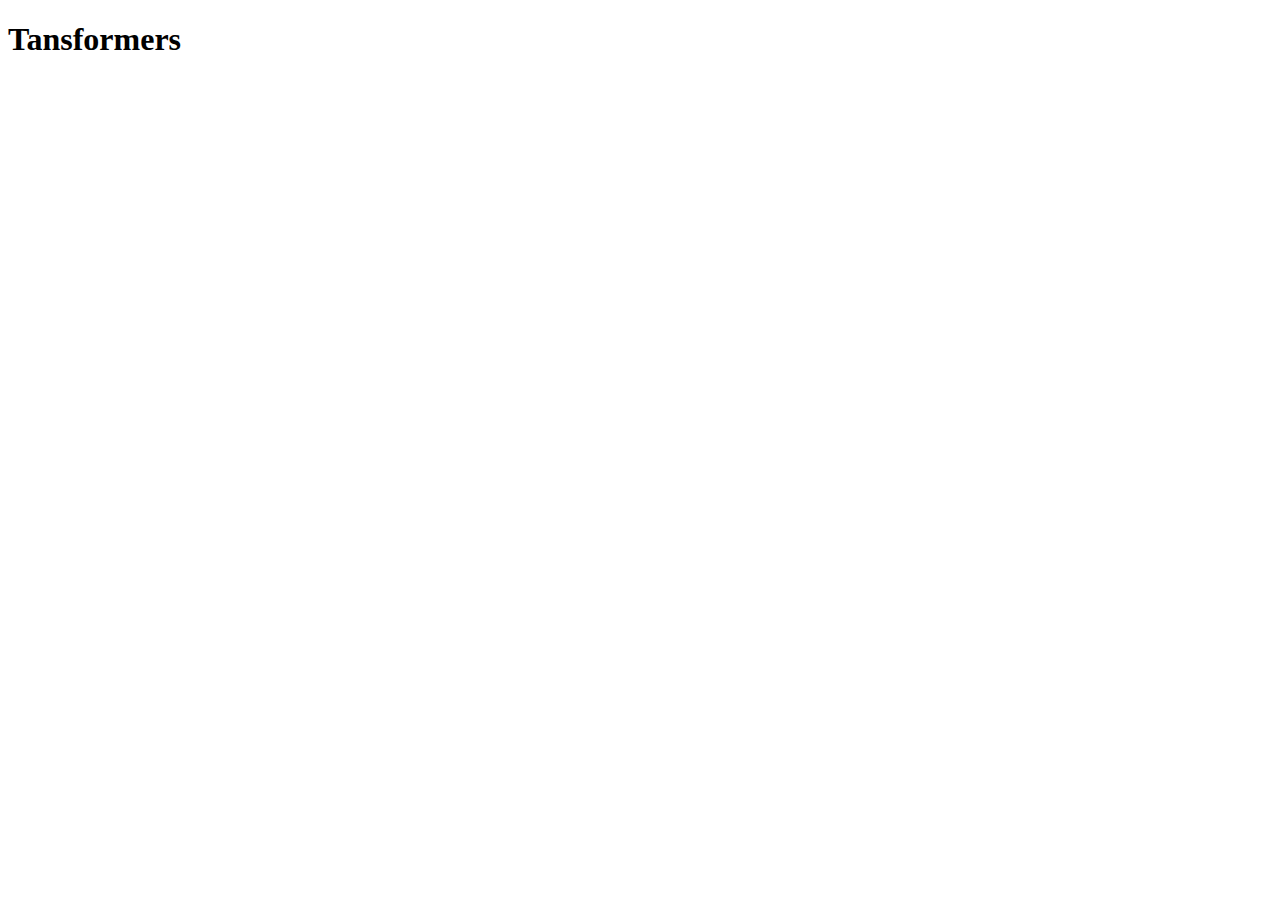
==== tarea2/index.html @ ac7c9a60 "commit cambios" ====
<!DOCTYPE html>
<html lang="en">
<head>
    <meta charset="UTF-8">
    <meta name="viewport" content="width=device-width, initial-scale=1.0">
    <title>Document</title>
</head>
<body>
    <h1>Tansformers</h1>
</body>
</html>
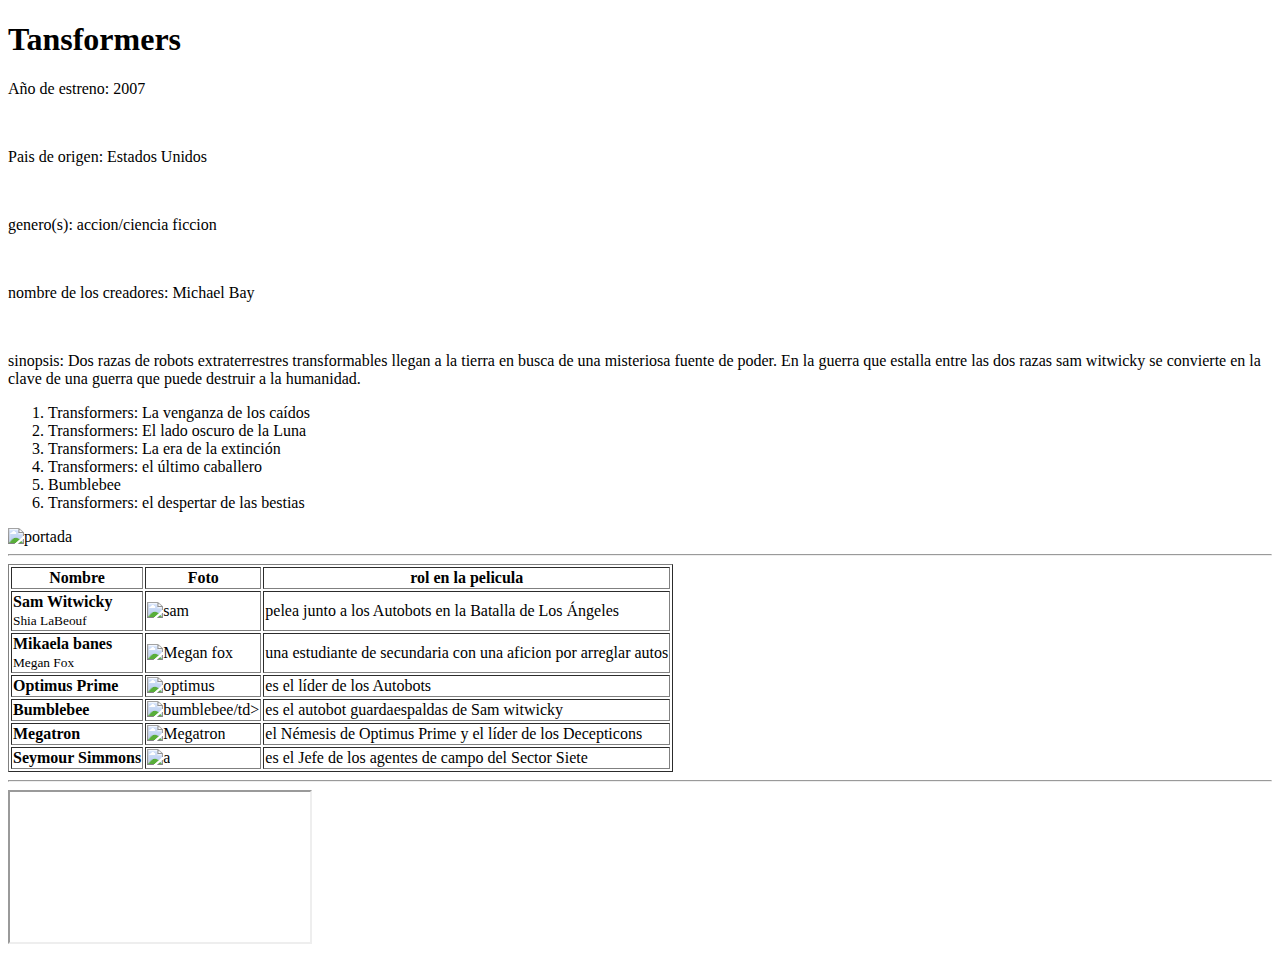
==== commit 644774df: "cambios 2" ====
--- a/tarea2/index.html
+++ b/tarea2/index.html
@@ -1,5 +1,5 @@
 <!DOCTYPE html>
-<html lang="en">
+<html lang="es">
 <head>
     <meta charset="UTF-8">
     <meta name="viewport" content="width=device-width, initial-scale=1.0">
@@ -7,5 +7,80 @@
 </head>
 <body>
     <h1>Tansformers</h1>
+    <p>Año de estreno: 2007</p>
+    <br>
+    <p>Pais de origen: Estados Unidos</p>
+    <br>
+    <p>genero(s): accion/ciencia ficcion</p>
+    <br>
+    <p>nombre de los creadores: Michael Bay</p>
+    <br>
+    <p>sinopsis: Dos razas de robots extraterrestres transformables llegan a la tierra en busca de una misteriosa fuente de poder. En la guerra que estalla entre las dos razas sam witwicky se convierte en la clave de una guerra que puede destruir a la humanidad.</p>
+
+    <ol>
+        <li>Transformers: La venganza de los caídos</li>
+        <li>Transformers: El lado oscuro de la Luna</li>
+        <li>Transformers: La era de la extinción</li>
+        <li>Transformers: el último caballero</li>
+        <li>Bumblebee</li>
+        <li>Transformers: el despertar de las bestias</li>    
+    </ol>
+    
+    <img src="https://moviepostermexico.com/cdn/shop/files/transformers_rise_of_the_beasts_ver11_xxlg_1024x1024@2x.jpg?v=1686943224" alt="portada" width="320" height="480">
+    <hr>
+    <table border="1">
+        <tr>
+          <th>Nombre</th>
+          <th>Foto</th>
+          <th>rol en la pelicula</th>
+          
+        </tr>
+        <tr>
+          <td><b>Sam Witwicky</b>
+            <br>
+            <small>Shia LaBeouf</small>
+          </td>
+          <td><img src="https://poltronanerd.com.br/wp-content/uploads/2018/03/shia-labeouf-in-transformers-3-1004541-1280x0.jpg" alt="sam" width="560" height="320"></td>
+          <td>pelea junto a los Autobots en la Batalla de Los Ángeles</td>
+          
+        </tr>
+        <tr>
+          <td><b>Mikaela banes</b>
+            <br>
+            <small>Megan Fox</small>
+        </td>
+
+          <td><img src="https://www.publimetro.com.mx/resizer/jtA6XwdN4O7TwQU57_d9Yd1rCjY=/1440x1080/filters:format(jpg):quality(70)/cloudfront-us-east-1.images.arcpublishing.com/metroworldnews/XAD3J2X6IJBO7MABNWYWD2OKEM.webp" alt="Megan fox" width="440" height="340"></td>
+          <td>una estudiante de secundaria con una aficion por arreglar autos</td>
+          
+        </tr>
+        <tr>
+          <td><b>Optimus Prime</b></td>
+          <td><img src="https://cdn.hobbyconsolas.com/sites/navi.axelspringer.es/public/media/image/2020/04/optimus-prime-transformers-1911133.jpg?tf=3840x" alt="optimus" width="720" height="360"></td>
+          <td>es el líder de los Autobots </td>
+          
+        </tr>
+        <tr>
+            <td><b>Bumblebee</b></td>
+            <td><img src="https://cdn.theplaylist.net/wp-content/uploads/2016/05/15154103/bumblebee-transformers-1.jpg" alt="bumblebee">/td>
+            <td>es el autobot guardaespaldas de Sam witwicky</td>
+        </tr>
+        <tr>
+            <td><b>Megatron</b></td>
+            <td><img src="https://i.ytimg.com/vi/nLMbIXRm0EQ/sddefault.jpg" alt="Megatron"></td>
+            <td> el Némesis de Optimus Prime y el líder de los Decepticons</td>
+        </tr>
+        <tr>
+            <td><b>Seymour Simmons</b></td>
+            <td><img src="https://static.wikia.nocookie.net/movie-heroes-and-villains/images/7/78/Simmons.jpg/revision/latest?cb=20230112062703" alt="a"></td>
+            <td>es el Jefe de los agentes de campo del Sector Siete</td>
+        </tr>
+      </table>
+      <hr>
+
+      <a href="https://www.instagram.com/transformersofficial/"></a>
+
+      <iframe src="https://youtu.be/NjBGzJ5FFmI?si=BZPVAfmJM0YB7974" frameborder="1"></iframe>
+
 </body>
 </html>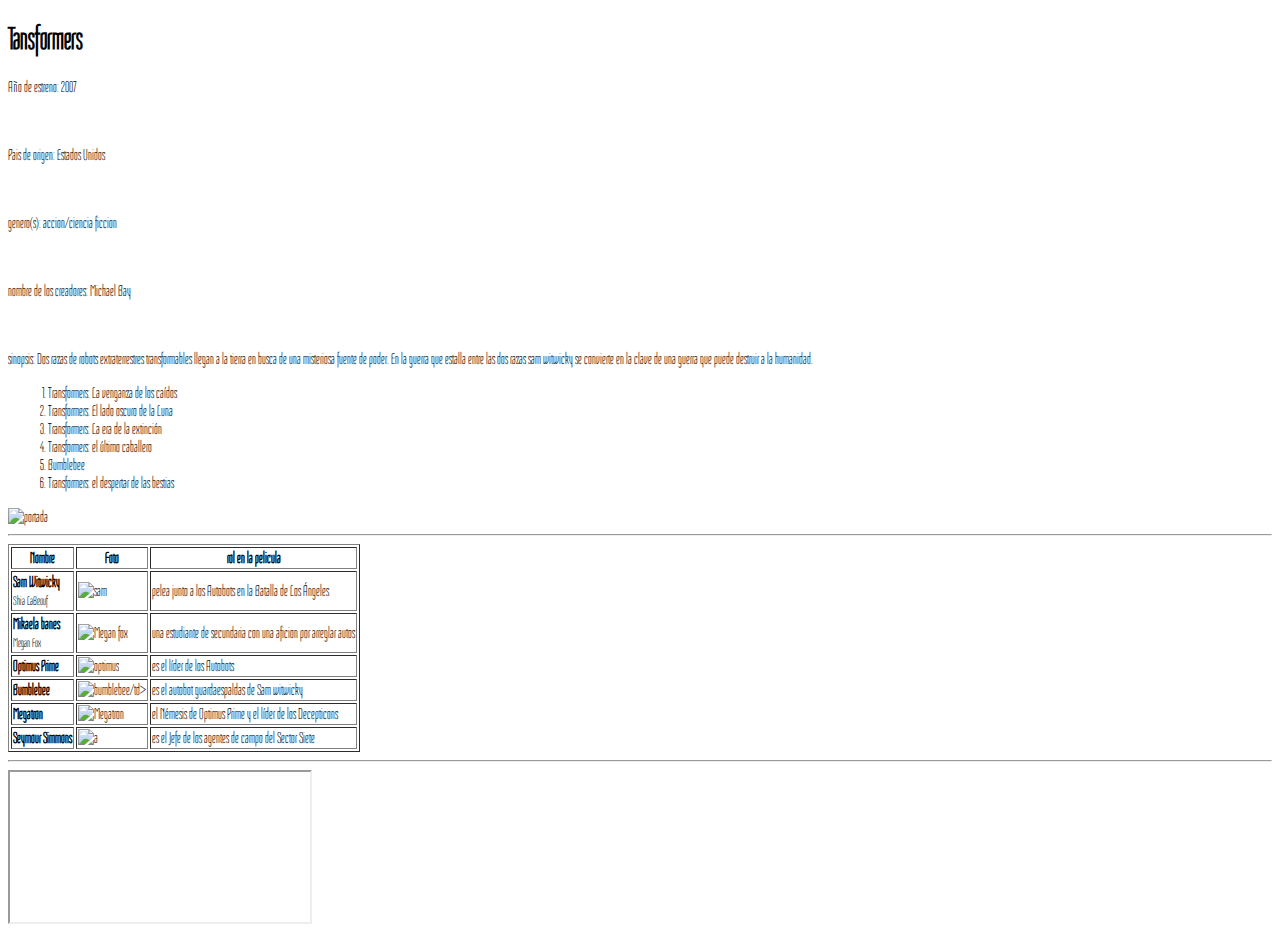
==== commit 753c6a9f: "cambios3" ====
--- a/tarea2/index.html
+++ b/tarea2/index.html
@@ -3,7 +3,13 @@
 <head>
     <meta charset="UTF-8">
     <meta name="viewport" content="width=device-width, initial-scale=1.0">
-    <title>Document</title>
+    <title>pelicula</title>
+    <link rel="preconnect" href="https://fonts.googleapis.com">
+    <link rel="preconnect" href="https://fonts.gstatic.com" crossorigin>
+    <link href="https://fonts.googleapis.com/css2?family=Tulpen+One&display=swap" rel="stylesheet">
+
+    <link rel="stylesheet" href="Style.css">
+    
 </head>
 <body>
     <h1>Tansformers</h1>
@@ -83,4 +89,4 @@
       <iframe src="https://youtu.be/NjBGzJ5FFmI?si=BZPVAfmJM0YB7974" frameborder="1"></iframe>
 
 </body>
-</html>+</html>
--- a/tarea2/Style.css
+++ b/tarea2/Style.css
@@ -0,0 +1,3 @@
+html{
+    font-family: 'Tulpen One', cursive;
+}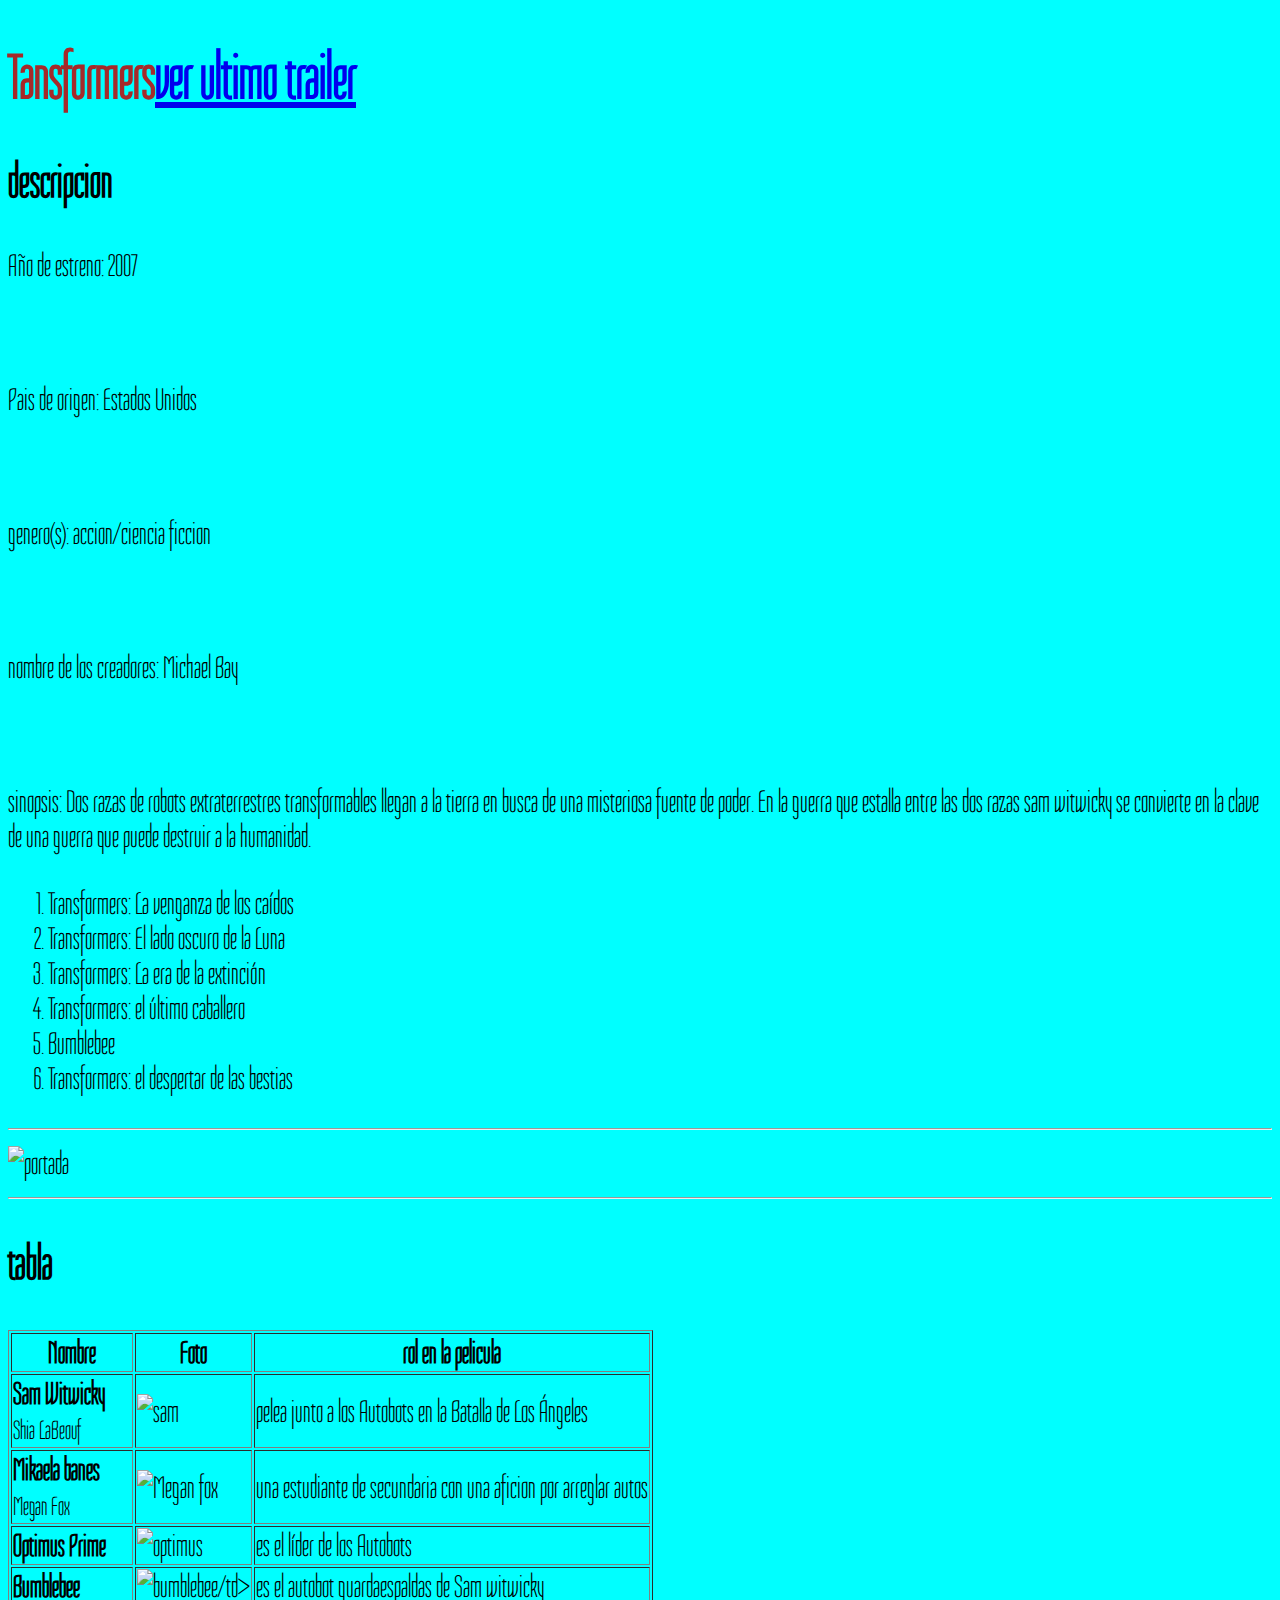
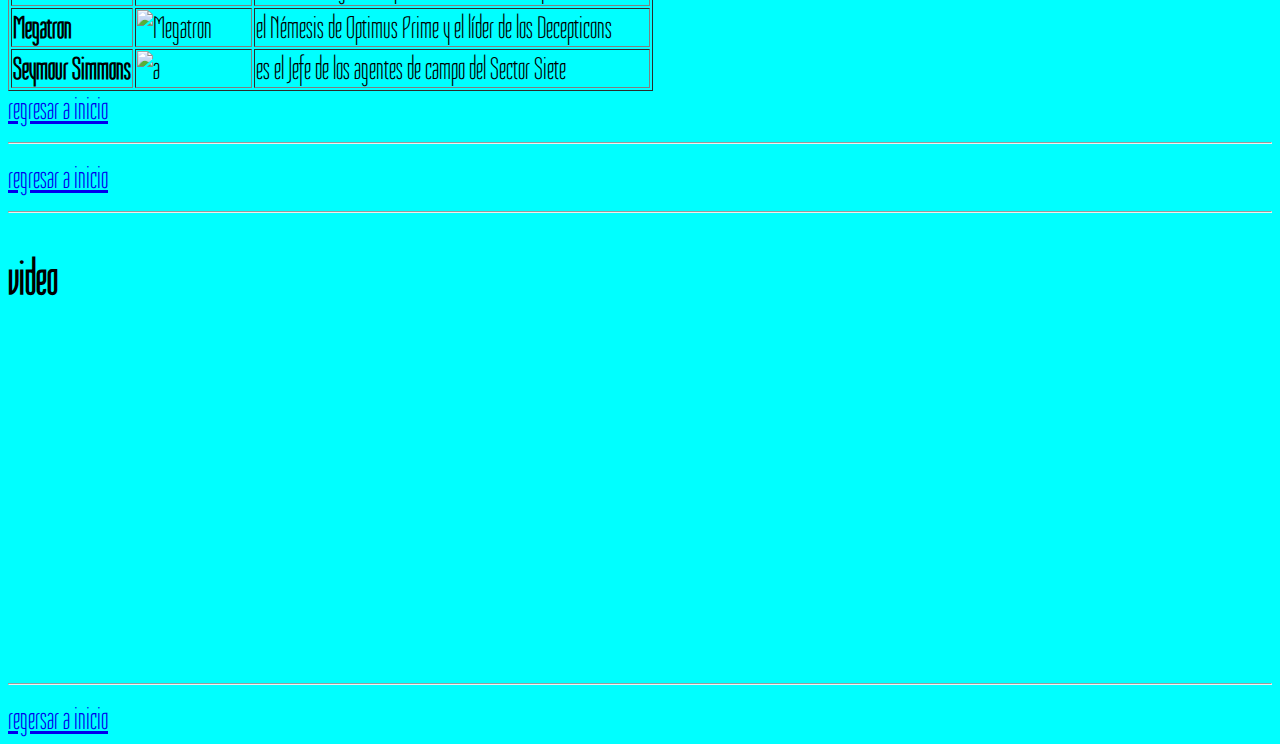
==== commit 77beb3b5: "cambios 3" ====
--- a/tarea2/index.html
+++ b/tarea2/index.html
@@ -12,17 +12,21 @@
     
 </head>
 <body>
-    <h1>Tansformers</h1>
-    <p>Año de estreno: 2007</p>
-    <br>
-    <p>Pais de origen: Estados Unidos</p>
-    <br>
-    <p>genero(s): accion/ciencia ficcion</p>
-    <br>
-    <p>nombre de los creadores: Michael Bay</p>
-    <br>
-    <p>sinopsis: Dos razas de robots extraterrestres transformables llegan a la tierra en busca de una misteriosa fuente de poder. En la guerra que estalla entre las dos razas sam witwicky se convierte en la clave de una guerra que puede destruir a la humanidad.</p>
-
+  <header><h1 id="inicio" style="font: size 32px; color:brown">Tansformers<a href="#video">ver ultimo trailer</a></h1>
+    <section>
+      <h2>descripcion</h2>
+      <p>Año de estreno: 2007</p>
+        <br>
+        <p>Pais de origen: Estados Unidos</p>
+        <br>
+        <p>genero(s): accion/ciencia ficcion</p>
+        <br>
+        <p>nombre de los creadores: Michael Bay</p>
+        <br>
+        <p>sinopsis: Dos razas de robots extraterrestres transformables llegan a la tierra en busca de una misteriosa fuente de poder. En la guerra que estalla entre las dos razas sam witwicky se convierte en la clave de una guerra que puede destruir a la humanidad.</p>
+      </section>
+        
+    </header>
     <ol>
         <li>Transformers: La venganza de los caídos</li>
         <li>Transformers: El lado oscuro de la Luna</li>
@@ -31,10 +35,16 @@
         <li>Bumblebee</li>
         <li>Transformers: el despertar de las bestias</li>    
     </ol>
+
+    <hr>
     
-    <img src="https://moviepostermexico.com/cdn/shop/files/transformers_rise_of_the_beasts_ver11_xxlg_1024x1024@2x.jpg?v=1686943224" alt="portada" width="320" height="480">
-    <hr>
-    <table border="1">
+    <img  src="https://moviepostermexico.com/cdn/shop/files/transformers_rise_of_the_beasts_ver11_xxlg_1024x1024@2x.jpg?v=1686943224" alt="portada" width="320" height="480" id="portada">
+    
+    
+    <hr id="tabla">
+    
+    <h2>tabla</h2>
+    <section><table border="1">
         <tr>
           <th>Nombre</th>
           <th>Foto</th>
@@ -82,11 +92,21 @@
             <td>es el Jefe de los agentes de campo del Sector Siete</td>
         </tr>
       </table>
+    </section>
+    <a href="#inicio">regresar a inicio</a>
+      <hr>
+      <a href="#inicio">regresar a inicio</a>
       <hr>
 
       <a href="https://www.instagram.com/transformersofficial/"></a>
 
-      <iframe src="https://youtu.be/NjBGzJ5FFmI?si=BZPVAfmJM0YB7974" frameborder="1"></iframe>
+      <h2>video</h2>
+      <iframe id="video" width="560" height="315" src="https://www.youtube.com/embed/NjBGzJ5FFmI?si=UI7mXiI75bUfvs1M" title="YouTube video player" frameborder="0" allow="accelerometer; autoplay; clipboard-write; encrypted-media; gyroscope; picture-in-picture; web-share" allowfullscreen></iframe>
+      <hr>
+      
+      <a href="#inicio" >regersar a inicio</a>
+
+      <link rel="icon" type="image/jpg" href="img/twitter-logo.jpg">
 
 </body>
 </html>
--- a/tarea2/Style.css
+++ b/tarea2/Style.css
@@ -1,3 +1,12 @@
+
 html{
     font-family: 'Tulpen One', cursive;
-}+    font-size: 16px;
+    background-color: aqua;
+    color: black;
+}
+
+html{
+    scroll-behavior: smooth;
+    font-size: 32px;
+}
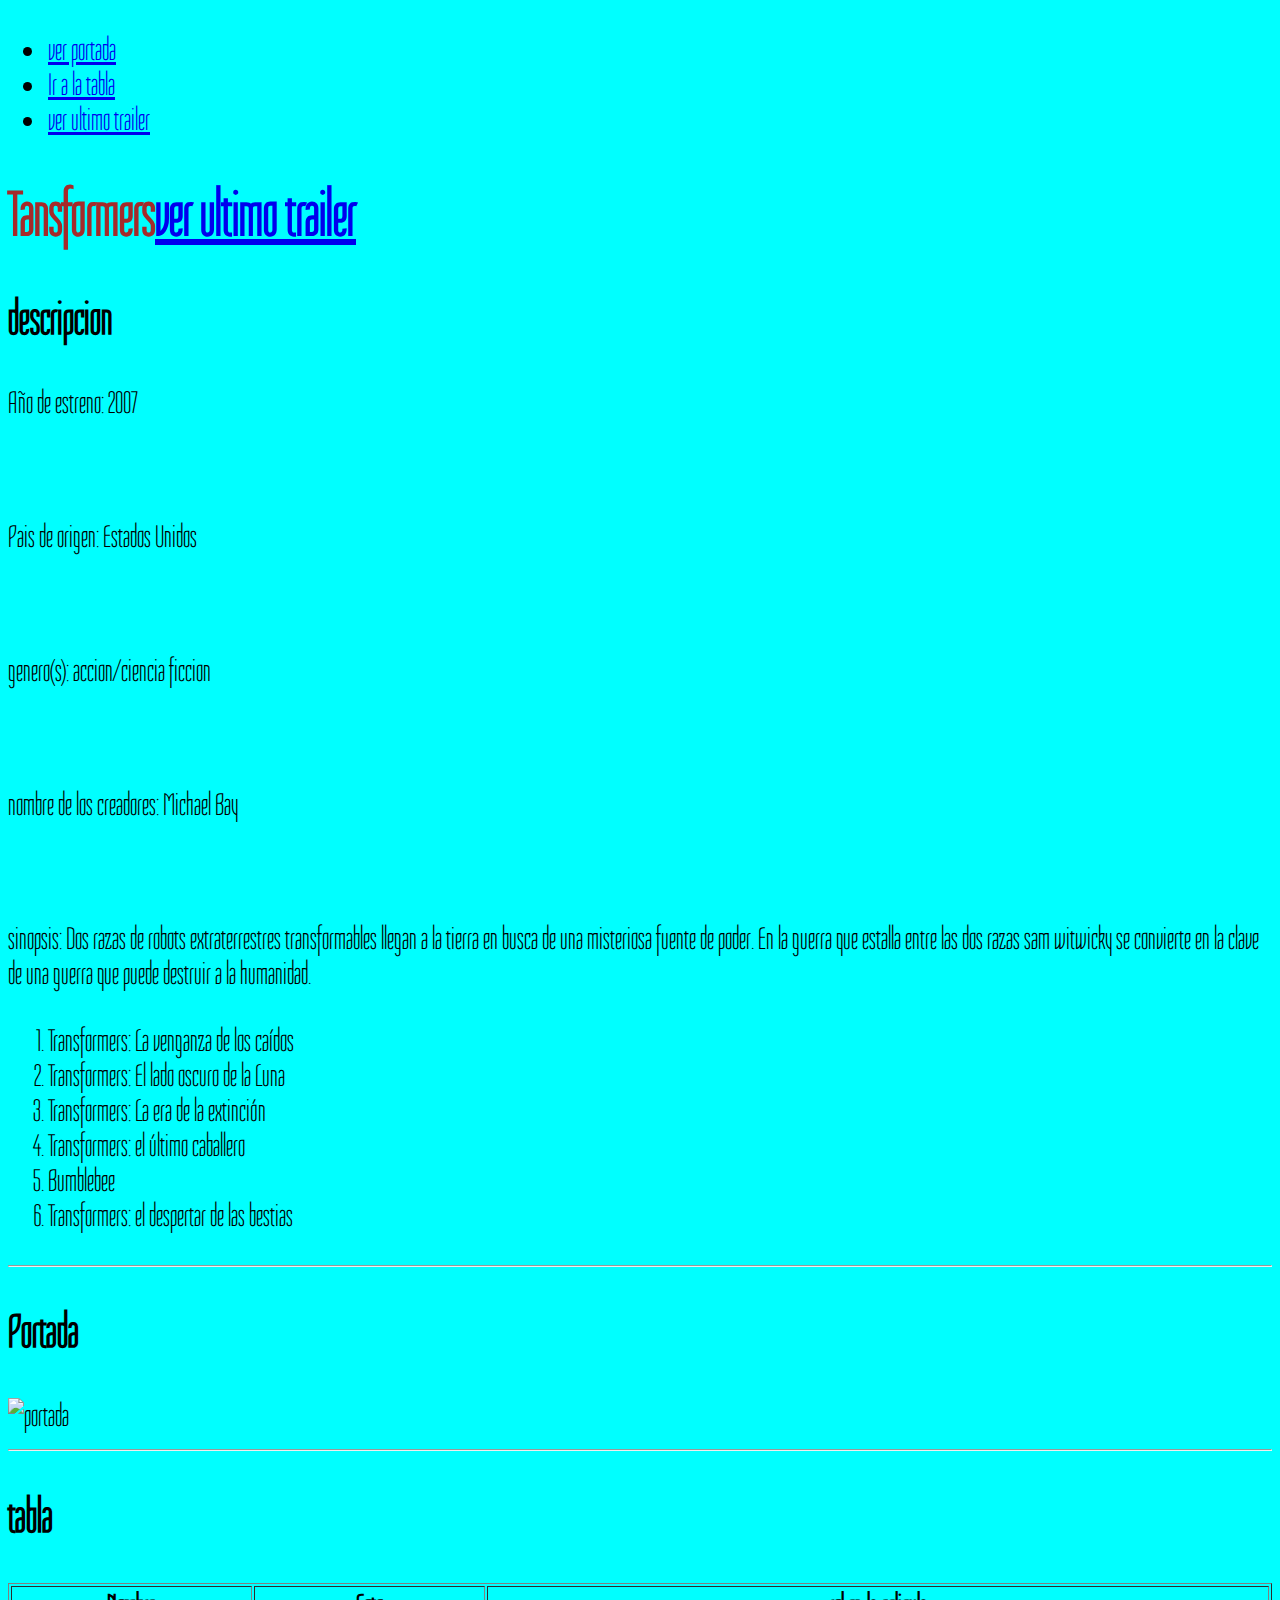
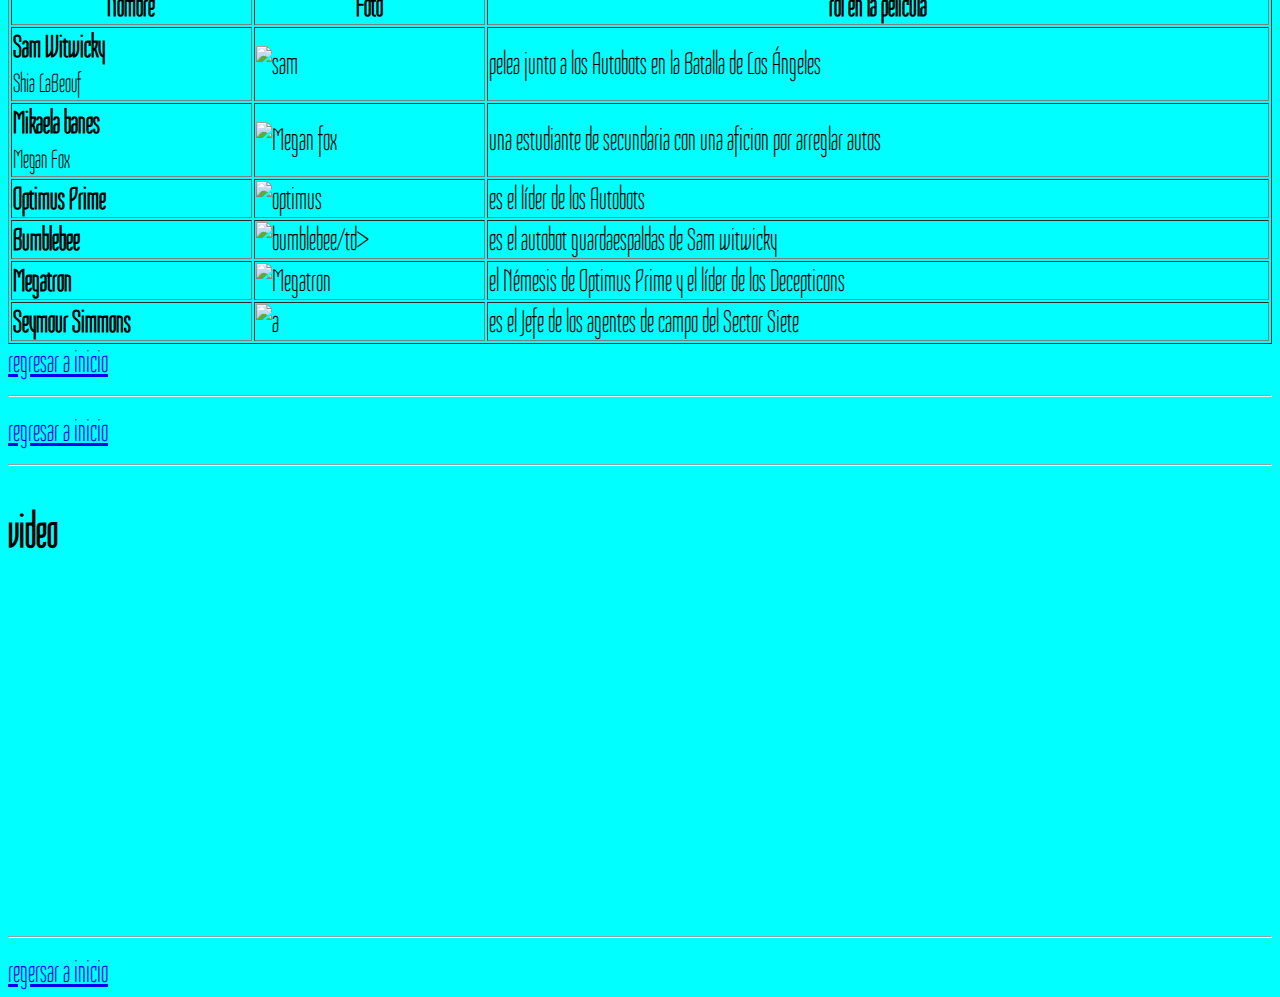
==== commit 4637bb1a: "cambio 6" ====
--- a/tarea2/index.html
+++ b/tarea2/index.html
@@ -12,6 +12,13 @@
     
 </head>
 <body>
+  <nav>
+    <ul>
+      <li><a href="#portada">ver portada</a></li>
+      <li><a href="#tabla">Ir a la tabla</a></li>
+      <li><a href="#video">ver ultimo trailer</a></li>
+    </ul>
+  </nav>
   <header><h1 id="inicio" style="font: size 32px; color:brown">Tansformers<a href="#video">ver ultimo trailer</a></h1>
     <section>
       <h2>descripcion</h2>
@@ -37,6 +44,7 @@
     </ol>
 
     <hr>
+    <h2>Portada</h2>
     
     <img  src="https://moviepostermexico.com/cdn/shop/files/transformers_rise_of_the_beasts_ver11_xxlg_1024x1024@2x.jpg?v=1686943224" alt="portada" width="320" height="480" id="portada">
     
--- a/tarea2/Style.css
+++ b/tarea2/Style.css
@@ -10,3 +10,13 @@
     scroll-behavior: smooth;
     font-size: 32px;
 }
+iframe{
+    max-width: 100%;   
+}
+
+img{
+    max-width: 100%;
+}
+table{
+    width: 100%;
+}